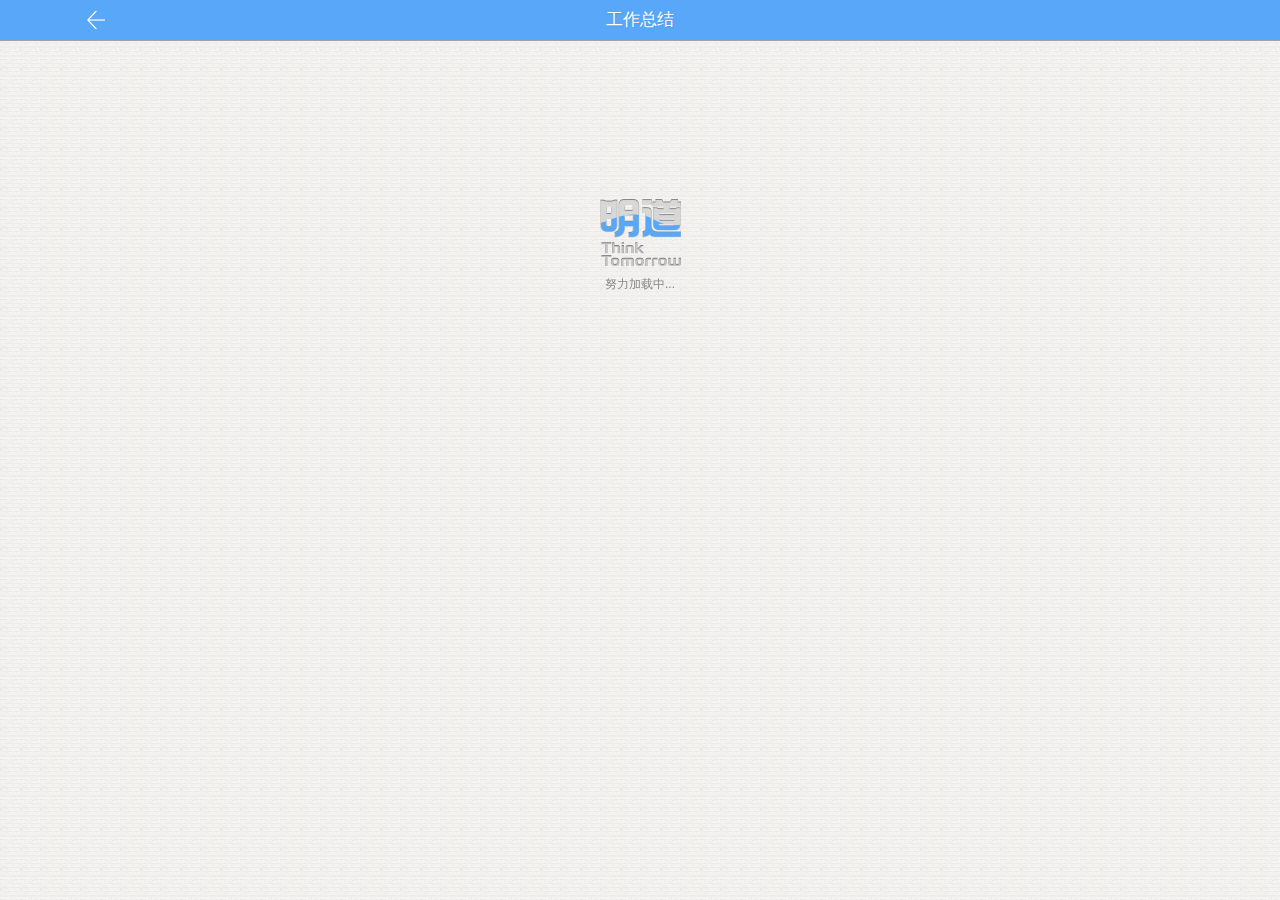
==== view/Attachment-one.html @ ec6462b9 "附件显示页面" ====
<!DOCTYPE html>
<html>
	<head>
		<meta charset="utf-8">
	    <meta name="viewport" content="initial-scale=1.0, maximum-scale=1.0, user-scalable=no" />
	    <title>附件</title>
	    <link rel="stylesheet" type="text/css" href="../css/appstyles.css">
		<script type="text/javascript" src="../js/jquery.js"></script>
		<script type="text/javascript" src="../js/iscroll.js"></script>
		<script type="text/javascript" src="../js/lAapp.js"></script>
	</head>
	<body>
		<div class="maskOver maskOverbg" style="display:block;">
			<div class="maskIN aligncenter">
				<p><img src="../img/loading.gif" width="81"/></p>
				<p class="color-8">努力加载中...</p>
			</div>
		</div><!--最上层的放置点击遮罩层-->
		<div class="view">
			<!--header begin-->
			<header class="header clearfix">
				<div class="TopL"><span class="BtnIcon Back"></span></div>
				<div class="TopM aligncenter"><span class="font17">工作总结</span></div>
				<div class="TopR" id="Search"></div>
			</header>
			<!--header over-->
			<div class="content">
				<iframe frameborder="0" width="100%" height="100%" class="attachment-frame">
					
				</iframe>
			</div>
		</div>
	</body>
</html>
---- css/appstyles.css ----
/*reset*/
html{background-color:#fff;color:#444;font-size:62.5%;}
body{font-size:1.2rem;font-family:verdana;line-height:1.8em; font-family:Microsoft YaHei,Tahoma,Arial; background-color:#f2f2f2;}
html,body{height:100%;background-color:#ddd;}
body, div, ul, ol, li, h1, h2, h3, h4, h5, h6, form, fieldset, legend, input, textarea, p, th, td, dl, dt, dd,pre{margin:0;padding:0;}
table{border-collapse:collapse;border-spacing:0;}
img{border:none;}
address, caption, cite, code, dfn, em, th, var, b, i{font-style:normal;font-weight:normal;}
li{list-style-image:none;list-style-position: outside;list-style-type:none;}
caption, th{text-align:left;}
h1, h2, h3, h4, h5, h6{font-size:100%;font-weight:normal;vertical-align:baseline;zoom:1;}
input, textarea, select, button{font-size: 12px;font-weight:inherit; vertical-align:middle;outline:none;}
input[type=radio], input[type=checkbox]{vertical-align: middle; margin-right:5px;}
textarea{resize:none;}
input[type=text],input[type=password],textarea, input[type=text]:focus, input[type=password]:focus, textarea:focus, button, button:focus{-webkit-appearance:textfield;outline:0}
/*base*/
a{text-decoration:none; color:#333;}
a:focus{outline-style:none;outline-width:0;}
a:link, a:visited, a:active{text-decoration:none;}
a:hover{text-decoration:none;}
.underline{text-decoration:underline!important;}
.bold{font-weight:bold;}
.floatleft{float:left;}
.floatright{float:right;}
.aligncenter{text-align:center;}
.alignright{text-align:right;}
.alignleft{text-align:left;}
.forcewrap{word-wrap:break-word;word-break:break-all;text-overflow:hidden;overflow:hidden;}
.borderless{border: none;}
label.checkbox, label.radio, label.text{padding-left:4px;vertical-align:top;}
.breakword{word-wrap:break-word;}
/*margin*/
.nomar{margin:0!important;}
.mar-auto{margin:0 auto!important;}
.nomar-t{margin-top:0!important}
.nomarl{margin-left:0!important;}
.nomarr{margin-right:0!important;}
.mart5{margin-top:5px!important;}
.mart10{margin-top:10px!important;}
.mart15{margin-top:15px!important;}
.mart20{margin-top:20px!important;}
.mart30{margin-top:30px!important;}
.mart40{margin-top:40px!important;}
.mart50{margin-top:50px!important;}
.marl10{margin-left:10px!important;}
.marr10{margin-right:10px!important;}
.marr15{margin-right:15px!important;}
.marl5{margin-left:5px!important;}
.marl20{margin-left:20px!important;}
.marl30{margin-left:30px!important;}
.color-black{color:#000;}
.color-white{color:#fff;}
.floatleft{float: left;}
.floatright{float: right;}
/*padding*/
.nopadding{padding:0!important;}
.p-top5{padding-top:5px!important;}
.p-top10{padding-top:10px!important;}
.p-top20{padding-top:20px!important;}
.p-top30{padding-top:30px!important;}
.p-top40{padding-top:40px!important;}
.p-top50{padding-top:50px!important;}
.p-bt10{padding-bottom:10px!important;}
.p-bt20{padding-bottom:20px!important;}
/*font-size*/
.font9{font-size:0.8rem!important;}
.font12{font-size:1.2rem!important;}
.font13{font-size:1.3rem!important;}
.font14{font-size:1.4rem!important;}
.font15{font-size:1.5rem!important;}
.font16{font-size:1.6rem!important;}
.font17{font-size:1.7rem!important;}
.font18{font-size:1.8rem!important;}
.font20{font-size:2.0rem!important;}
.font25{font-size:2.5rem!important;}
.font30{font-size:3.0rem!important;}
.l_th{text-decoration:line-through!important;}
.txt_hidden{overflow:hidden;white-space:nowrap;text-overflow:ellipsis;display:inline-block;}
.block{display: block;}
.goon{cursor: pointer;}
.more{color:#59a7f9;padding:5px 0;font-size:1.4rem;}
.color-4{color:#444;}
.color-6{color:#666!important;}
.color-8{color:#888;}
.color-9{color:#999;}
.color-cb{color:#cbcbcb;}
.color-c{color:#ccc!important;}
.nobg{background:none!important;}
.nobgimg{background-image:none!important;}
.bg-01{background-color:#ff1f5e;}
.bg-02{background-color:#fd5129;}
.bg-03{background-color:#ffa700;}
.bg-04{background-color:#00cf77;}
.bg-05{background-color:#3ab9f0;}
.bg-06{background-color:#70d4d4;}
.bg-07{background-color:#;}
.bg-08{background-color:#;}
.bg-09{background-color:#;}
.more span{display: inline-block;color:#777;}
.more .loading{width:25px;height:25px;background:url(../img/loading1.png) no-repeat center center;background-size:20px;margin-right:5px;-webkit-transition:0.3s;transition:0.3s;}
.more.up .loading{-webkit-transform:rotate(-180deg);-webkit-transition:0.3s;transition:0.3s;}
.more.wait .loading{background:url(../img/loading2.png) no-repeat center center;background-size:25px;-webkit-animation:spin 800ms infinite linear;animation:spin 800ms infinite linear;}
.more span:nth-child(2){text-align:left;line-height:16px;}
/*clear*/
.clear{clear:both;line-height:0;height:0;font-size:0;}
.clearfix:after{content:".";display:block;height:0;clear:both;visibility:hidden;}
.clearfix{zoom:1}
.BtnONF{display:block;width:53px;height:28px;border-radius:40px;border:0;float: right;margin-right:15px;position:relative;cursor:pointer;top:7px;}
.BtnONF span{display: inline-block;border:1px solid #6bb5ff;height:24px;width:24px;border-radius:50px;background: #fff;position:absolute;}
.BtnOn{background:#6bb5ff;-webkit-transition:0.2s;}
.BtnOn span{top:1px;right:1px;padding:0!important;-webkit-transition:0.2s;}
.BtnOff{background:#fff;border:1px solid #e6e6e6;width:53px;height:28px;-webkit-transition:0.2s;}
.BtnOff span{border:1px solid #e6e6e6;width:24px;height:24px;top:1px;right:25px;padding:0!important;-webkit-transition:0.2s;box-shadow:-1px -1px 1px #e6e6e6;}
/*icon*/
.BtnIcon{font-size:0;line-height:0;display:inline-block;height:100%;cursor: pointer;}
.Calleft,.TopSer,.Back{width:100%;background:url(../img/ico-01.png) no-repeat center center;background-size:18px;}
.Back{background: url(../img/ico-back.png) no-repeat center center;background-size:18px;}
.TopSer{background-image: url(../img/ico-02.png);}
.plus{width:17px;height:17px;background-image:url(../img/ico-plus.png);background-size:17px;}
.Icon-pen,.Icon-paper,.Icon-pack{width:26px;height:26px;background-size:26px;background-image: url(../img/ico-pen.png);}
.Icon-paper{background-image: url(../img/ico-paper.png);}
.Icon-pack{background-image: url(../img/ico-pack.png);}
.Icon-out,.Icon-change{width:12px;height:12px;background-size:12px;background-image: url(../img/ico-out.png);}
.Icon-change{background-image: url(../img/ico-m.png);}
.Icon-neex{width:12px;height:12px;background-image:url(../img/ico-annex.png);background-size:12px;vertical-align: -1px;margin-right:3px;}
.edit{width:24px;height:24px;background-size:24px;background-image: url(../img/ico-pen2.png);margin:20px 0 0 20px;-webkit-transition:0.2s;}

.Icon-ok{width:14px;height:14px;background-image: url(../img/ico-ok-2.png);background-size:14px;}
.Icon-no{width:14px;height:14px;background-image: url(../img/ico-fj-2.png);background-size:14px;}
.Icon-return{width:18px;height:11.5px;background-image: url(../img/ico-ht-2.png);background-size:18px;}
.Icon-turn{width:17px;height:12px;background-image: url(../img/ico-zs2.png);background-size:17px;}
.btn:active .Icon-ok,.btn.current .Icon-ok{width:14px;height:14px;background-image: url(../img/ico-ok.png);background-size:14px;}
.btn:active .Icon-no,.btn.current .Icon-no{width:14px;height:14px;background-image: url(../img/ico-fj.png);background-size:14px;}
.btn:active .Icon-return,.btn.current .Icon-return{width:18px;height:11.5px;background-image: url(../img/ico-ht.png);background-size:18px;}
.btn:active .Icon-turn,.btn.current .Icon-turn{width:17px;height:12px;background-image: url(../img/ico-zs.png);background-size:17px;}



.prompt{border-radius:60em;height:15px;line-height:15px;padding:0 6px;margin:0 0 0 31px;background:#777;font-size:1.1rem;display:inline-block;position:relative;top:-2px;}
.TopDown ul li .prompt{position:absolute;background: #e82827;color:#fff;padding:0 4px;top:30%;margin-top:-8px;left:33%;}
.Icon-find{width:10px;height:10px;background: url(../img/ico-032.png) no-repeat;background-size:11px;}
.view,.mask{width:100%;height:100%;position:relative;}
.mask,.maskOver{background-color:#444;opacity:0;position:fixed;top:0;left:0;z-index:20;display:none;}
.maskOver{width:100%;height:100%;z-index:50;}
.maskOverbg{background:0;opacity:1;overflow:hidden;}
.maskIN{width:100%;height:100%;position:absolute;top:49px;background:url(../img/bgre.jpg) repeat;background-size:20px;padding-top:150px;}
.header{width:100%;height:40px;border-bottom:1px solid #a2a2a2;background:#59a7f9;position:absolute;top:0;left:0;color: #fff;text-shadow: 1px 1px 1px #5299e4;z-index:100;overflow:hidden;}
.TopL,.TopR,.TopM{width:15%;height:100%;float: left;}
.TopR{float:right;}
.TopM{width:70%;float:left;text-align:center;line-height:40px;position: relative;}
.quit{display:block;height:100%;line-height:54px;}
.SearchBox{width:100%;height:30px;background-color:#fff;position:absolute;top:-49px;left:0;width:100%;z-index:20;padding-bottom:10px;border-bottom:1px solid #6b6b6b;transition:0.2s;-webkit-transition:0.2s;}
.SearchIn{background-color:#dedddd;margin:5px 30px;border-radius:6px;}
.SearchBox input{width:100%;height:100%;line-height:30px;border:0;background:none;color: #969698;text-align: center;font-size:1.3rem;background:url(../img/ico-03.png) no-repeat 50% center;background-size:20px;}
.SearchBox input:focus{background:none;}
.SearchBox.current{top:49px;transition:0.2s;-webkit-transition:0.2s;}
.SearchBoxNomal{position:relative;top:0;border:0;background:none;}
/*.SearchBox.current{display: block;}*/
.Icon-toggle{width:8px;height:5px;background:url(../img/arrow2.png) 0 bottom;background-size:8px;position:relative;top:-2px;right:-4px;transition:0.4s;-webkit-transition:0.4s;}
.current .Icon-toggle{background-position:0 0;-webkit-transition:0.4s;}
.TopDown{width:100%;height:60px;position:absolute;top:-50px;left:0;background:#fff;border-bottom:1px solid #6b6b6b;z-index:30;transition:0.2s;-webkit-transition:0.2s;text-align:center;}
.TopDown ul li{display:inline-block;width:110px;padding-top:13px;text-align:center;color:#747c86;position: relative;}
.TopDown ul li.current,.TopDown ul li:active{color:#59a7f9;}
.TopDown.active{top:48px;-webkit-transition:0.2s;}
@media screen and (max-width:320px){
	.TopDown ul li{width:100px;}
}
@media screen and (min-width:321px) and (max-width:390px){
	.TopDown ul li{width:110px;}
}
@media screen and (min-width:540px){
	.TopDown ul li{width:130px;}
}
.Icon-wait,.Icon-fj,.Icon-cross,.Icon-history,.Icon-sure{display:block;width:20px;height:20px;margin:0 auto;background-size:20px;margin-bottom:4px;background-image: url(../img/ico-w1.png);}
.Icon-fj{background-image: url(../img/ico-fj1.png);}
.Icon-cross{background-image: url(../img/ico-c1.png);}
.Icon-history{background-image: url(../img/history.png);}
.Icon-sure{background-image: url(../img/ico-cr.png);}
.current .Icon-wait,.TopDown ul li:active .Icon-wait{background-image: url(../img/ico-w2.png);}
.current .Icon-fj,.TopDown ul li:active .Icon-fj{background-image: url(../img/ico-fj2.png);}
.current .Icon-cross,.TopDown ul li:active .Icon-cross{background-image: url(../img/ico-c2.png);}
.current .Icon-history,.TopDown ul li:active .Icon-history{background-image: url(../img/history_hover.png);}
.current .Icon-sure,.TopDown ul li:active .Icon-sure{background-image: url(../img/ico-cr2.png);}
.content{position:absolute;top:0;left:0;right:0;bottom:0;overflow:hidden;background:url(../img/bgre.jpg) repeat;background-size:20px;}
.list{background:#fff;}
.list li{border-bottom:1px solid #ddd;border-top:1px solid #ddd;height:50px;margin-top:-1px;padding:0 35px 0 15px;background-image: url(../img/ico-04.png);background-position: 98% center;background-size:16px;background-repeat:no-repeat;color:#888;position: relative;transition:0.1s;-webkit-transition:0.1s;}
/*.AppImg img{width:24px;height:24px;border:1px solid #f9f9f9;border-radius:20px;}*/
.AppImg{width:24px;height:24px;border:1px solid #f9f9f9;border-radius:50em;text-align: center;position: relative;line-height: 24px;}
.arrow1{width:12px;height:12px;background: url(../img/ico-05.png) no-repeat;position: absolute;background-size:12px;right:0;top:0;}
.list li .AppImg{margin-top:13px;display:inline-block;margin-right:20px;}
.list li .AppName{color:#444;width:55%;margin-top:-2px;overflow:hidden;white-space:nowrap;text-overflow:ellipsis;display:inline-block;}
.list li .AppName em{color:#888;}
.list li.cross p:nth-child(4) span.floatright{color:#00cf77;}
.list li.nocross p:nth-child(4) span.floatright{color:#e6004f;}
.list li.current{background-color:#42a6fc;color:#fff;}
.list li.current .AppName,.list li.current.cross p:nth-child(3) span.floatright,.list li.current.nocross p:nth-child(3) span.floatright{color:#fff;}
.list li.current .AppImg img{border:1px solid #fff;}
.list li p{line-height:16px;padding-top:6px;}
.list li.active{left:-50px;transition:0.1s;-webkit-transition:0.1s;}
.Revoke{width:50px;height:100%;line-height:5rem;text-align:center;background: #dc424e;font-size:1.5rem;color:#fff;position:absolute;right:-50px;top:0;z-index: 10;}
/*login*/
.login{background-color:#fff;padding-top:30%;}
.login .header{background: url(../img/loginheader.jpg) repeat;background-size:3px;height:50px;}
.noh{padding-top:20%;}
.noh .header{display: none;}
.Circle{width:100px;height:100px;background:#ede8e6;margin:0 auto;border-radius:50px;position: relative;z-index:1;}
.CircleIn{display:block;width:92px;height:92px;position: absolute;top:4px;left:4px;background: url(../img/circle.png) no-repeat;background-size:92px;}
.CircleIn.current{-webkit-animation:spin 1500ms infinite linear;}
@-webkit-keyframes spin{
	0%{-webkit-transform:rotate(0deg)}
	100%{-webkit-transform:rotate(359deg)}
}
.Circle .logo,.Circle .logo img{width:87px;height:87px;position:absolute;z-index: 20;top:3.5px;left:3px;border-radius:50em;}
.loginInt{width:60%;margin:0 auto;margin-top:30px;font-size:1.2rem;}
.noh .loginInt{margin-top:20px;}
.loginInt p input{border:0;border-bottom:1px solid #bbb;width:100%;color:#999;border-radius:0;}
.loginBtn{width:60%;height:35px;border-radius:40px;margin:0 auto;position: relative;background-color:#fff;border:2px solid #59a7f9;}
.loginBtnIn{width:100%;height:35px;background-color:#fff;border-radius:40px;position:absolute;top:0px;left:0px;line-height:35px;text-align: center;}
.Icon-login{width:70px;height:70px;background: url(../img/loginarrow.png) no-repeat center 20px;background-size:35px;position:absolute;right:-18px;top:-20px;}
.Logintext{color:#0366cc;height:35px;line-height:35px;position: absolute;left:50%;margin-left:-20px;width:70px;font-size:1.2rem;}
.choosenet{width:270px;background:#fff;position:absolute;left:50%;margin-left:-135px;z-index:40;border-radius:5px;top:27%;}
.choosenet ul li{margin:0 13px;border-bottom:1px solid #ccc;height:50px;line-height:50px;font-size:1.4rem;text-indent:5px;position:relative;}
.choosenet ul li:last-child{border-bottom: 0;}
.choosenet .quitBtn{display:block;height:50px;line-height:50px;font-size:1.5rem;color:#fff;background:#888;border-radius:0 0 4px 4px;position:relative;z-index:100;}
.choosenet ul li:active{color:#5299e4;}
.choosenet .choosenetin{max-height:180px;overflow-y: scroll;}

/*侧边栏*/
.sidebar{width:100%;height:100%;position:absolute;left:0;top:0;background:#333;}
.sidebar ul{padding-top:60px;}
.sidebar ul li,.LOut span{color:#fff;display: block;line-height:30px;padding:5px 10px 5px 37px;margin-bottom:3px;font-size:14px;background-repeat: no-repeat;background-position: 14px center;background-size:18px;text-shadow: 1px 1px 1px #373d52;}
.sidebar ul li.userimg{padding: 0;margin:0;margin-bottom: 30px;}
.sidebar ul li.userimg span.userimg{display:block;width:70px;height:70px;background:#35312e url(../img/circle2.png) no-repeat 3px 3px;background-size:63px;float: left;margin-left:12px;margin-right:5px;border:1px solid #474747;border-radius:50px;}
.sidebar ul li.userimg img{border-radius:50px;width:62px;height:62px;position: relative;border:2px solid #fff;top:2px;left:2px;}
.sidebar ul li.userimg p{font-size:1.1rem;padding-top:4px;line-height:18px;}
.sidebar ul.nopadding li{height:40px;line-height:40px;padding:0;text-shadow: none;font-size:1.5rem;padding-left:20px;margin-bottom:10px;}
.sidebar ul.nopadding li .BtnIcon{margin-right:11px;position:relative;top:8px;}
.sidebar ul.nopadding li.current{background-color:rgba(0,0,0,.3);}
.sidebar ul.nopadding li.current .prompt{background-color:#42a6fc;}
.LOut span{padding:0;text-shadow: none;}
.LOut span.current{background-color:#42a6fc;}
.LOut span .BtnIcon{margin:0 8px 0 25px;position:relative;top:1px;}
.sidebar.show + .view,#RemoveLeft{
	height: 80%;
	top:10%;
	overflow: hidden;
	-webkit-transition: -webkit-transform 400ms;
    -webkit-transform: translate3d(70%,0,0);
    -webkit-transform: perspective(650px) rotateY(-50deg) translate3d(60%,0,0);
}
.sidebar.hide + .view{
    -webkit-transition: -webkit-transform 400ms;
    -webkit-transform: translate3d(0,0,0);
    -webkit-transform: perspective(0) rotateY(0) translate3d(0,0,0);
    overflow: hidden;
}
.sidebar.showA + .view{
	height: 90%;
	top:5%;
	overflow: hidden;
	-webkit-transition: -webkit-transform 400ms;
    -webkit-transform: translate3d(70%,0,0);
}
.sidebar.hideA + .view{
    -webkit-transition: -webkit-transform 400ms;
    overflow: hidden;
}

/*弹出选择表单*/
.BottomBtn{width:130px;height:50px;padding-top:9px;position:absolute;background:url(../img/Bottom-btn.png) no-repeat center bottom;bottom:0;left:50%;line-height:75px;margin-left:-65px;background-size:100px;z-index:30;text-align: center;}
.BottomBtn .BtnIcon{-webkit-transform: rotate(0deg);-webkit-transition:0.2s;}
.BottomBtn.current{background:url(../img/Bottom-btn2.png) no-repeat center bottom;background-size:100px;z-index:210;}
.BottomBtn.current .BtnIcon{-webkit-transform: rotate(45deg);-webkit-transition:0.2s;}
.formIcon{width:100%;height:100%;position:absolute;top:0;left:0;background: url(../img/bg3.jpg);background-size:cover;z-index:200;}
.formIcon .SearchBox{padding-top:20px;}
.formIcon .SearchBox .SearchIn{display:block;background-color:#aaa;}
.formIcon .SearchBox input{background:url(../img/ico-03-2-2.png) no-repeat 50% center;background-size:47px;color:#fff;text-indent:20px;}
.formIcon .SearchBox input:focus{background: none;}
/*.formIcon .SearchBox input:focus{background: url(../img/ico-03-3.png) no-repeat 5% center;background-size:16px;text-indent:20px;}*/
.formIconin{position:relative;width:100%;height:100%;}
.formIconin-box{position:absolute;top:80px;bottom:70px;left:20px;right:20px;z-index:999; text-align: center;overflow: hidden;}
.formIconin-box li{display:inline-block;width:0;text-align:center;color:#555;font-size:0;margin:10px 0 10px 0;overflow: hidden;-webkit-transition:width 0.2s, height 0.2s, -webkit-transform 0.2s;}
.formIconin-box li span{display:block;width:0;height:0;margin:0 auto;margin-bottom:5px;border-radius:50em;position: relative;-webkit-transition:width 0.2s, height 0.2s, -webkit-transform 0.2s;}
.formIconin-box li span .BtnIcon{width:0;height:0;background-size:30px;background-repeat:no-repeat;position: absolute;top:50%;left:50%;margin:-13px 0 0 -15px;-webkit-transition:width 0.2s, height 0.2s, -webkit-transform 0.2s;}
.formIconin-box li:active span .BtnIcon{margin:-20px 0 0 -15px;-webkit-transition:0.2s;}
.f-ico1{background-image: url(../img/f-ico1.png);}
.f-ico2{background-image: url(../img/f-ico2.png);}
.f-ico3{background-image: url(../img/f-ico3.png);}
.f-ico4{background-image: url(../img/f-ico4.png);}
.f-ico5{background-image: url(../img/f-ico5.png);}
.f-ico6{background-image: url(../img/f-ico6.png);}
.formIconin-box.current li{width:32%;overflow: visible;font-size:1.3rem;}
.formIconin-box.current li span{width:65px;height:65px;}
.formIconin-box.current li span .BtnIcon{width:30px;height:30px;}
.list li .AppImg .BtnIcon{width:15px;height:15px;position:absolute;top:50%;left:50%;margin:-7px 0 0 -7px;background-size:15px;background-repeat: no-repeat;}
/*form*/
.formOut{padding:5px;}
.formOut section.form{padding:10px;background-color:#fff;box-shadow: 1px 1px 1px #ccc;}
.formOut section.form table{width:100%;}
.formOut section.form table th{color:#888;height:30px;text-align: right;width:24%;vertical-align:top;}
.formOut section.form table td{color:#666;text-align: left;padding-left:10px;vertical-align:top;}
.formOut section.form header{border-bottom: 1px solid #ddd;padding:5px 0;position:relative;top:-5px;}
.formOut section.form header img{width:37px;height:37px;border-radius:50px;}
.formOut section.form header span{display:inline-block;height:37px;line-height:37px;margin-right:10px;}
.formOut section.form table tr.nowstep td{color:#59a7f9;}
.formOut section.form:nth-child(2) table tr td:first-child{padding:0;}
/*右侧扇形菜单*/
.BottomRBtn{background-color:#69b0fa;width:103px;height:103px;border-radius:50px;position: absolute;z-index:20;right:-51px;bottom:-51px;box-shadow: -1px -1px 2px #8a99cc;opacity:0.9;}
.BottomRBtn.current{background-color:#3674b5;box-shadow: -1px -1px 2px #4b5ea4;}
.BottomRBtn.current .edit{-webkit-transform: rotate(80deg);-webkit-transition:0.2s;}
.BottomRbox{position:fixed;bottom:0;left:0;right:0;z-index:10;border-top:1px solid #ccc;}
.BottomRbox.current{-webkit-transform:rotate(0deg)!important;-webkit-transition:0.6s;-webkit-transform:scale(1.5);}
.BottomRbox .btn{display:inline-block;width:25%;padding-top:8px;height:37px;line-height:1.5rem;text-align:center;font-size:1rem;float:left;color:#59a7f9;background:#fff;}
.BottomRbox .btn1{color:#02cf77;}
.BottomRbox .btn2{color:#ff502b;}
.BottomRbox .btn3{color:#fea701;}
.BottomRbox .btn4{color:#37b8ef;}
.BottomRbox .btn:active,.BottomRbox .btn.current{background:#59a7f9;color:#fff;}
.BottomRbox .btn3 .BtnIcon{margin:2px 0 1px 0;background-repeat: no-repeat;}
.BottomRbox .btn4 .BtnIcon{margin:2px 0 0 0;}
.BottomRbox .btn span{width:40px;display:inline-block;line-height:10px;font-size:1.2rem;}
.BottomRbox .btn:active .BtnIcon{-webkit-transform:rotate(30deg);-webkit-transition:0.2s;}
.BottomRbox .btnline{float: none;margin:0;width:100%;}
/*表单填写*/
.editList li{margin-top:-1px;}
.LiOut{height:40px;line-height:40px;background: #fff;border:1px solid #ccc;border-width:1px 0;position:relative;}
.editList li input,.editList li textarea,.editList li .article{background:transparent;width:100%;line-height:30px;border:0;position: relative;z-index:5;text-indent:12px;font-size:1.4rem;color:#888;overflow-y:visible;}
.editList li textarea{min-height:30px;line-height:20px;}
.editList li .article{min-height:30px;line-height:20px;z-index:1000;}
.editList li .Inmask{width:100%;height:40px;line-height:40px;text-align: right;position:absolute;top:0;left:0;font-size:1.4rem;}
.editList li .Inmask span{color:#ccc;padding-right:10px;}
.editList li .Inmask span.floatleft{padding:0 0 0 10px;color:#888;}
.editList li.choose .LiOut{background:#fff url(../img/arrow.png) no-repeat 96% 15px;background-size:8px;}
.editList li.autoHeight div.LiOut{height:auto;min-height:40px;}
.editList li .color-9{text-align:center;}
.textnumber{position: absolute;color:#c6c6c6;right:12px;bottom:11px;line-height:14px;height:14px;}
.uploadimg{height:44px;padding:5px 12px;border-top:1px solid #ccc;}
.uploadimg img{width:44px;height:44px;margin-right:2px;}
.uploadimg img:last-child{margin-right:0;}
.editList li.upimg .LiOut .Inmask{position:relative;}
.nextstep{display:block;margin:0 40px;background: #59a7f9;border-radius:30em;height:45px;line-height: 45px;color:#fff;}
.Submitstep{background: #2ecd71;}
.process li{position: relative;}
.Userprocess{width:95%;height:40px;line-height:40px;color:#aaa;}
.Userprocess img{width:30px;height:30px;border-radius:50em;margin:0px 5px 0 10px;vertical-align:middle;}
.Userprocess span{color:#888;padding-right:5px;}
.process li{margin-top:10px;}
.process li:first-child{margin-top:0;}
.process li .Revoke{right:0;height:42px;line-height:42px;bottom:0;top:inherit;z-index:-1;}
.addstep{color:#59a7f9;}
.processlist li{margin-top:-1px;}
.processlist li .Userprocess{font-size:1.4rem;max-width:85%;position:relative;word-break:break-all;word-wrap:break-word;height:auto;min-height:30px;line-height:25px;
padding:7px 0 4px 10px;}
.processlist li.choose .LiOut{background-image:none;height:auto;min-height:40px;}
.processlist li.choosed .LiOut{background:#fff url(../img/choosed.png) no-repeat 96% center;background-size:14px;}
.processlist li.choosed .Userprocess{color:#555;}
.process li .LiOut{left:0;-webkit-transition:0.2s;}
.process li.active .LiOut{left:-50px;-webkit-transition:0.2s;}
.workovertime .Userprocess{width:93%;text-indent:10px;}
.workovertime li{margin-top:-1px;}
.textM{margin:0 30px;}
.textM textarea{width:95%;height:150px;color:#888;padding:5px;}
.attachment .Userprocess span{padding:0;}
.attachment .Userprocess img{border-radius:0;margin:0;}
.attachment .Userprocess span.floatright{margin-right:10px;}
/*通讯录*/
.contaceTab{width:150px;border:2px solid #fff;border-radius:5px;height:27px;margin:0 auto;margin-top:10px;}
.contaceTab dd{display:inline-block;float:left;text-align:center;height:27px;line-height:27px;font-size:1.3rem;width:75px;text-shadow: none;}
.contaceTab dd.current{background-color:#fff;color:#59a7f9;}
.contact{position: absolute;overflow:hidden;left:0;right:0;bottom:0;top:40px;}
.contactBox p.color-6{padding-left:15px;height:20px;line-height:20px;}
.contactBox ul{border:1px solid #ddd;background: #fff;border-width:1px 0;}
.contactBox ul li{border-bottom:1px solid #ecebeb;margin:0 15px;}
.contactBox ul li:last-child{border:0;}
.contactBox ul li img{width:34px;height:34px;border-radius:50em;margin:8px 10px 0 0;}
.contactBox ul li div.floatleft p:first-child{color:#555;padding-top:5px;font-size:1.5rem;}
.contactBox ul li div.floatleft p:last-child{color:#888;}
.contactBox ul li div.floatleft p span:first-child{padding-right:10px;}
.wordfind{position:absolute;width:15px;top:24px;right:4px;color:#59a7f9;text-align:center;z-index:20;}
.wordfind li{height:14px;line-height:14px;font-size:1.1rem;position: relative;}
.wordfind li em{width:29px;height:24px;background: url(../img/word-bg.png) no-repeat;background-size:29px;text-align:left;text-indent: 8px;line-height:24px;color:#fff;position:absolute;left:-29px;top:50%;margin-top:-13px;font-size:1.1rem;}
/*评分,报销*/
.score .Inmask span:nth-child(2){padding-right:40px;}
.score .Inmask span:nth-child(2) em,.score .Inmask span:first-child em i{color:#59a7f9;padding-right:3px;font-size:1.3rem;}
.score .Inmask span:first-child em{padding-left:10px;}
.score ol{margin:0 10px 0 35px;}
.score ol li{background:none;margin-bottom:10px;list-style-type:decimal!important;color:#666;font-size:1.5rem;}
.score ol li:last-child{margin-bottom:20px;}
.editList select{border:0;height:42px;line-height:42px;outline: none;background:none;}
.score select{position:absolute;width:100%;left:110px;color:#59a7f9;font-size:1.4rem;}
.score select option em{color:#59a7f9;padding-right:4px;}
.cost .LiOut p{line-height:20px;padding:0 40px 0 10px;color:#888}
.cost .LiOut p span.floatleft{color:#666;}
.cost .LiOut p:last-child{color:#aaa;}
.line{height:25px;line-height: 25px;color:#59a7f9;background-color:#fff;border-bottom:1px solid #ccc;margin:5px 0;padding:0 10px;font-size:1.2rem;}
.borderline{border-bottom:1px solid #ccc;height:1px;line-height:1px;background:none;margin:3px 0;}
.formOut .editList li.choose .LiOut{background-image: none;}
.formOut .score .Inmask span:nth-child(2){padding-right:10px;}
.formOut .score li .Inmask{position:relative;height:25px;line-height:25px;font-size:1.2rem;}
.formOut .score li.choose .LiOut{height:auto;line-height:20px;border-top:0;}
.formOut .score li.choose .LiOut ol{margin:0 0px 0 27px;}
.formOut .score li.choose .LiOut ol li{font-size: 1rem;margin:1px 0;color:#888;}
.formOut .editList li{margin-top:0;}
.formOut .editMain{margin-bottom:5px;}
.dropdown{width:12px;height:12px;background:url(../img/arrow.png) no-repeat;background-size:8px;top:10px;left:-10px;position: relative;-webkit-transform: rotate(90deg);transform:rotate(90deg);-webkit-transition:0.2s;transition:0.2s;}
.current .dropdown{-webkit-transform: rotate(-90deg);transform:rotate(-90deg);}
/*#score{height: 0;overflow: hidden;}
#score.current{height:auto;overflow: visible;}*/
.textM{margin:0 20px;}
.textM textarea{width:97%;height:100px;color:#888;padding:5px;}
.zs-btn{background-color:#37b8ef;}
.ht-btn{background-color:#fea701;}
.fj-btn{background-color:#ff502b;}
.fj-crrose{background-color:#02cf77;}
/*附件*/
.attachment-frame img{max-width: 100%;}
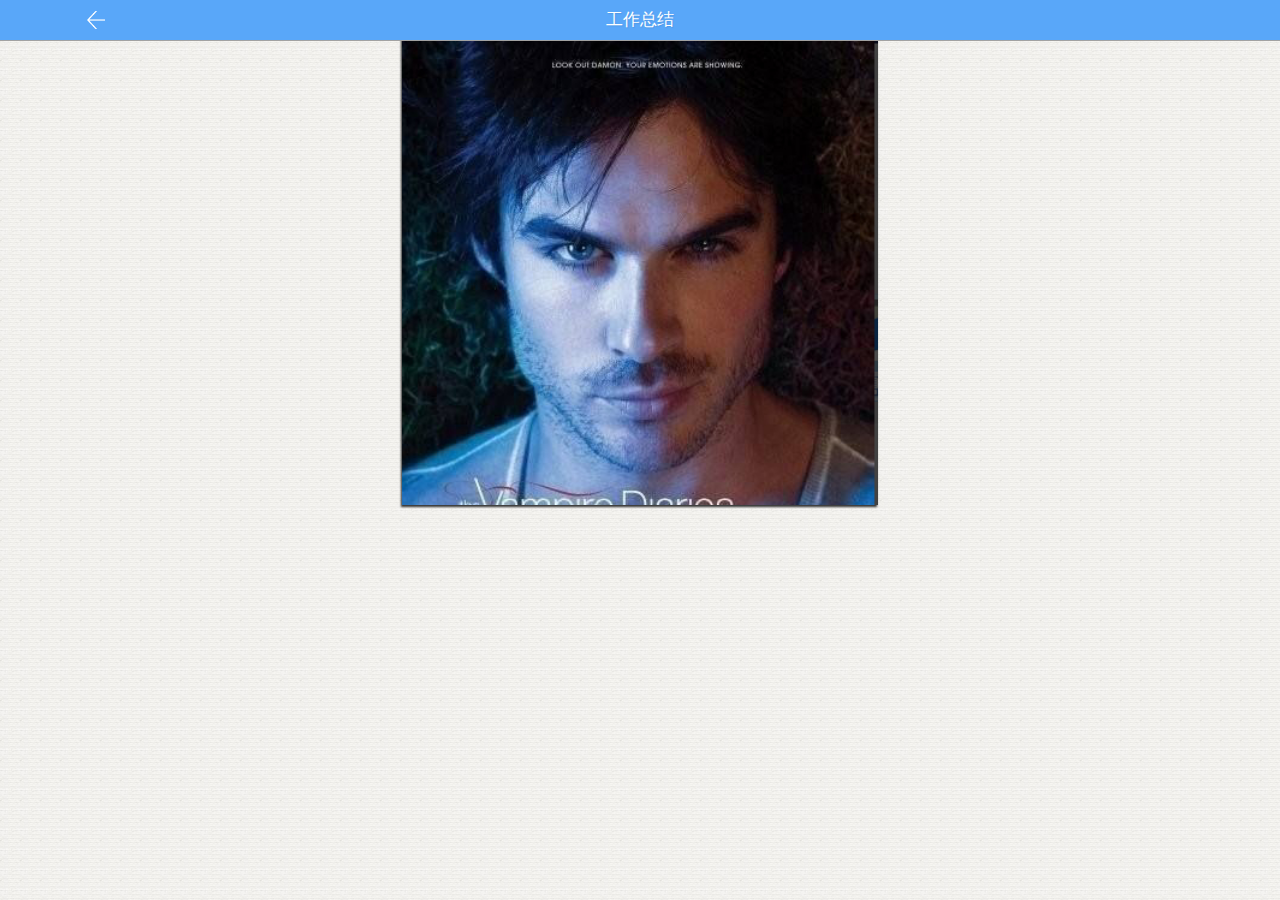
==== commit 9b9fab86: "附件列表也点击状态，附件图片样式" ====
--- a/view/Attachment-one.html
+++ b/view/Attachment-one.html
@@ -10,7 +10,7 @@
 		<script type="text/javascript" src="../js/lAapp.js"></script>
 	</head>
 	<body>
-		<div class="maskOver maskOverbg" style="display:block;">
+		<div class="maskOver maskOverbg" style="display:none;">
 			<div class="maskIN aligncenter">
 				<p><img src="../img/loading.gif" width="81"/></p>
 				<p class="color-8">努力加载中...</p>
@@ -24,10 +24,10 @@
 				<div class="TopR" id="Search"></div>
 			</header>
 			<!--header over-->
-			<div class="content">
-				<iframe frameborder="0" width="100%" height="100%" class="attachment-frame">
-					
-				</iframe>
+			<div class="content" id="wrapper">
+				<div id="scroller">
+					<p class="aligncenter AttchImg"><img src="../img/cdm.jpg" height="500"></p>
+				</div>
 			</div>
 		</div>
 	</body>
--- a/css/appstyles.css
+++ b/css/appstyles.css
@@ -413,16 +413,17 @@
 .fj-btn{background-color:#ff502b;}
 .fj-crrose{background-color:#02cf77;}
 /*附件*/
-.attachment-frame img{max-width: 100%;}
-
-
-
-
-
-
-
-
-
-
-
-
+.AttchImg img{max-width: 95%;margin:5px;box-shadow: -1px 2px 2px #333;}
+.workovertime li.current .LiOut{background-color:#42a6fc;}
+.workovertime li.current .Userprocess span{color:#fff;}
+
+
+
+
+
+
+
+
+
+
+
